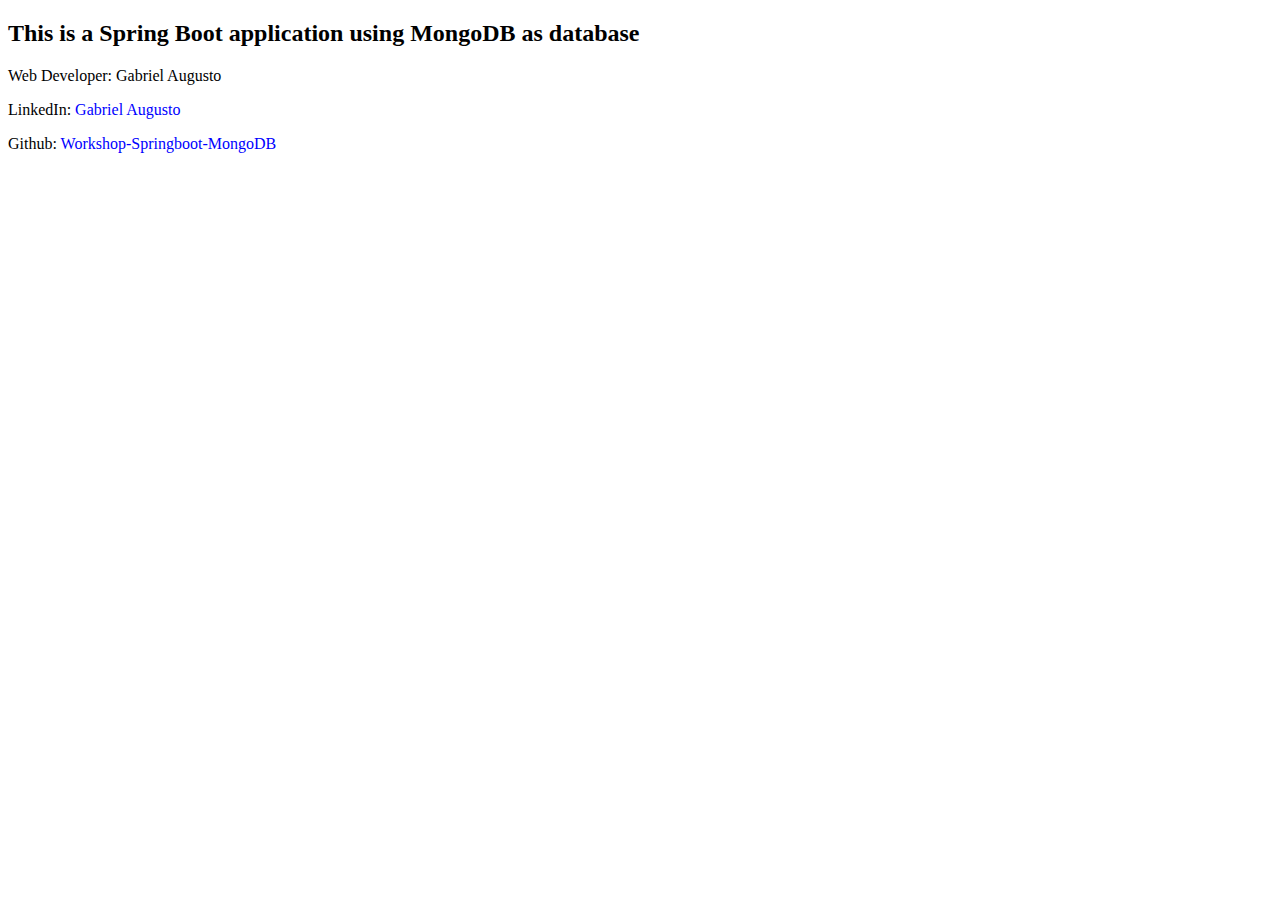
==== src/main/resources/public/index.html @ a67921cb "Primeiro commit - projeto criado" ====
<!DOCTYPE html>
<html>
<header>
	<link rel="stylesheet" type="text/css" href="stylesheet.css" media="screen" />
	<title> Workshop Spring Boot in MongoDB</title>
</header>
<h2>This is a Spring Boot application using MongoDB as database</h2>
<p>Web Developer: Gabriel Augusto</p>
<p href>LinkedIn: <a href="https://www.linkedin.com/in/gabriel-augusto3110/">Gabriel Augusto</a></p>
<p>Github: <a href="https://github.com/gabrielfreitas3110/workshop-spring-boot-mongodb">Workshop-Springboot-MongoDB</a>
</p>

</html>
---- src/main/resources/public/stylesheet.css ----
/* unvisited link */
a:link {
  color: blue;
  text-decoration: none;
}

/* mouse over link */
a:hover {
  color: red;
  text-decoration: underline;
}

/* selected link */
a:active {
  color: blue;
}
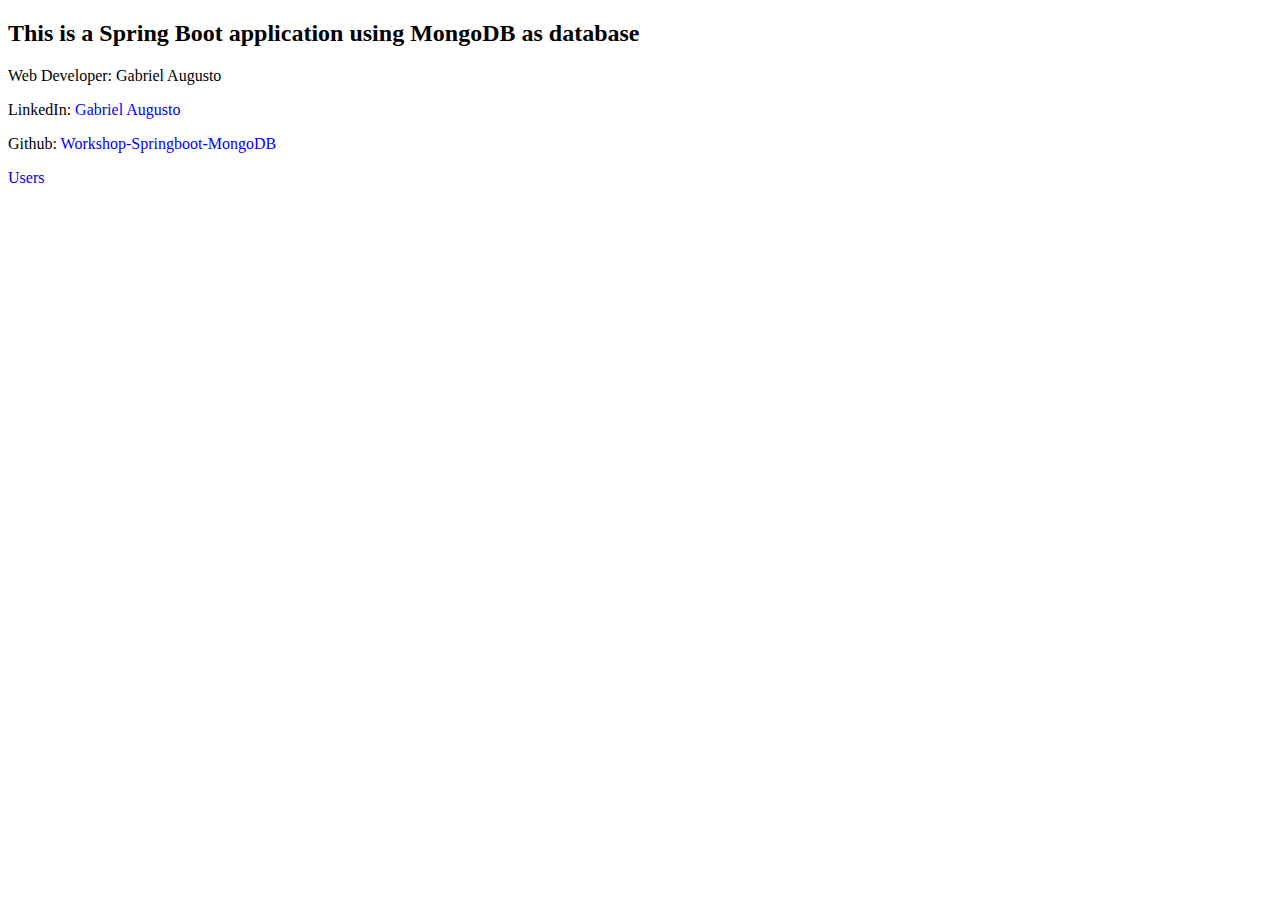
==== commit 9ee236eb: "Entity User and Rest" ====
--- a/src/main/resources/public/index.html
+++ b/src/main/resources/public/index.html
@@ -5,9 +5,15 @@
 	<title> Workshop Spring Boot in MongoDB</title>
 </header>
 <h2>This is a Spring Boot application using MongoDB as database</h2>
-<p>Web Developer: Gabriel Augusto</p>
-<p href>LinkedIn: <a href="https://www.linkedin.com/in/gabriel-augusto3110/">Gabriel Augusto</a></p>
-<p>Github: <a href="https://github.com/gabrielfreitas3110/workshop-spring-boot-mongodb">Workshop-Springboot-MongoDB</a>
-</p>
+<div>
+	<p>Web Developer: Gabriel Augusto</p>
+	<p href>LinkedIn: <a href="https://www.linkedin.com/in/gabriel-augusto3110/">Gabriel Augusto</a></p>
+	<p>Github: <a
+			href="https://github.com/gabrielfreitas3110/workshop-spring-boot-mongodb">Workshop-Springboot-MongoDB</a>
+	</p>
+</div>
+<div>
+	<a href="\users">Users</a>
+</div>
 
 </html>